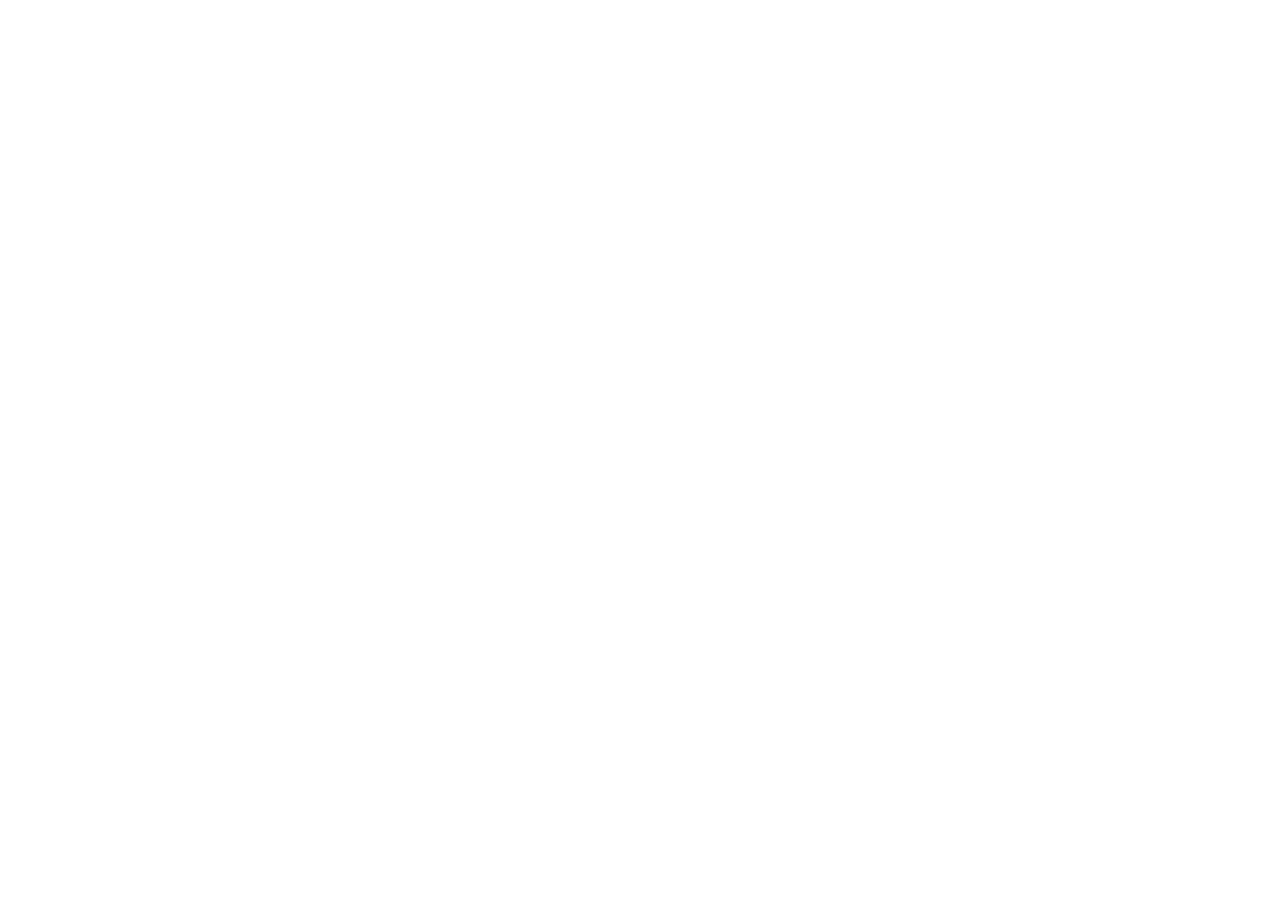
==== blog.html @ ae99dfb0 "incompleto" ====
<!DOCTYPE html>
<html>
<head>
	<meta charset="UTF-8">
	<title>Escuela de Danza</title>
	<link rel='stylesheet' type='text/css' href='http://fonts.googleapis.com/css?family=Montserrat:400,700'>
	<link rel="stylesheet" type="text/css" href="css/grid-system.css">
	<link rel="stylesheet" type="text/css" href="css/utilities.css">
	<link rel="stylesheet" type="text/css" href="css/common.css">
	<link rel="stylesheet" type="text/css" href="css/blog.css">
</head>
<body>
	<!-- Inserta tu código aqui -->
</body>
</html>
---- css/utilities.css ----
/*Global*/
*{
	font-family: "Latolight";
}

@font-face{
	font-family: LatoHeavy;
	src: url(../fonts/LatoHeavy.ttf);
}
@font-face{
	font-family:Latolight ;
	src: url(../fonts/Latolight.ttf);
}
@font-face{
	font-family: DolceVita;
	src: url(../fonts/DolceVita.ttf);
}
@font-face{
	font-family: Neoteric-Bold;
	src: url(../fonts/Neoteric-Bold.ttf);
}

/* Shortcuts */

.pd-0{
	padding: 0;
}
.pt-5{
	padding-top: 5%;
}
.pb-5{
	padding-bottom: 5%;
}
.mg-0{
	margin: 0;
}
.w-100{
	width: 100%;
}
.lh{
	line-height: 1.5;
}
.text-center{
	text-align: center;
}
.text-left{
	text-align: left;
}
.text-white{
	color: white;
}
.text-gray{
	color: rgb(83, 88, 95);
}
.text-blue{
 color: #192951;
}
.a-none-decoration{
	text-decoration: none;
}
.bg-gray{
	background-color: rgb(244, 244, 244);
}
.bg-img-block{
	background-size: cover;
	background-repeat: no-repeat;
	background-position: center;
}
---- css/common.css ----
/* Inserta tu codigo que es común para todas las páginas aqui */
---- css/blog.css ----
/* Inserta tu codigo aqui */
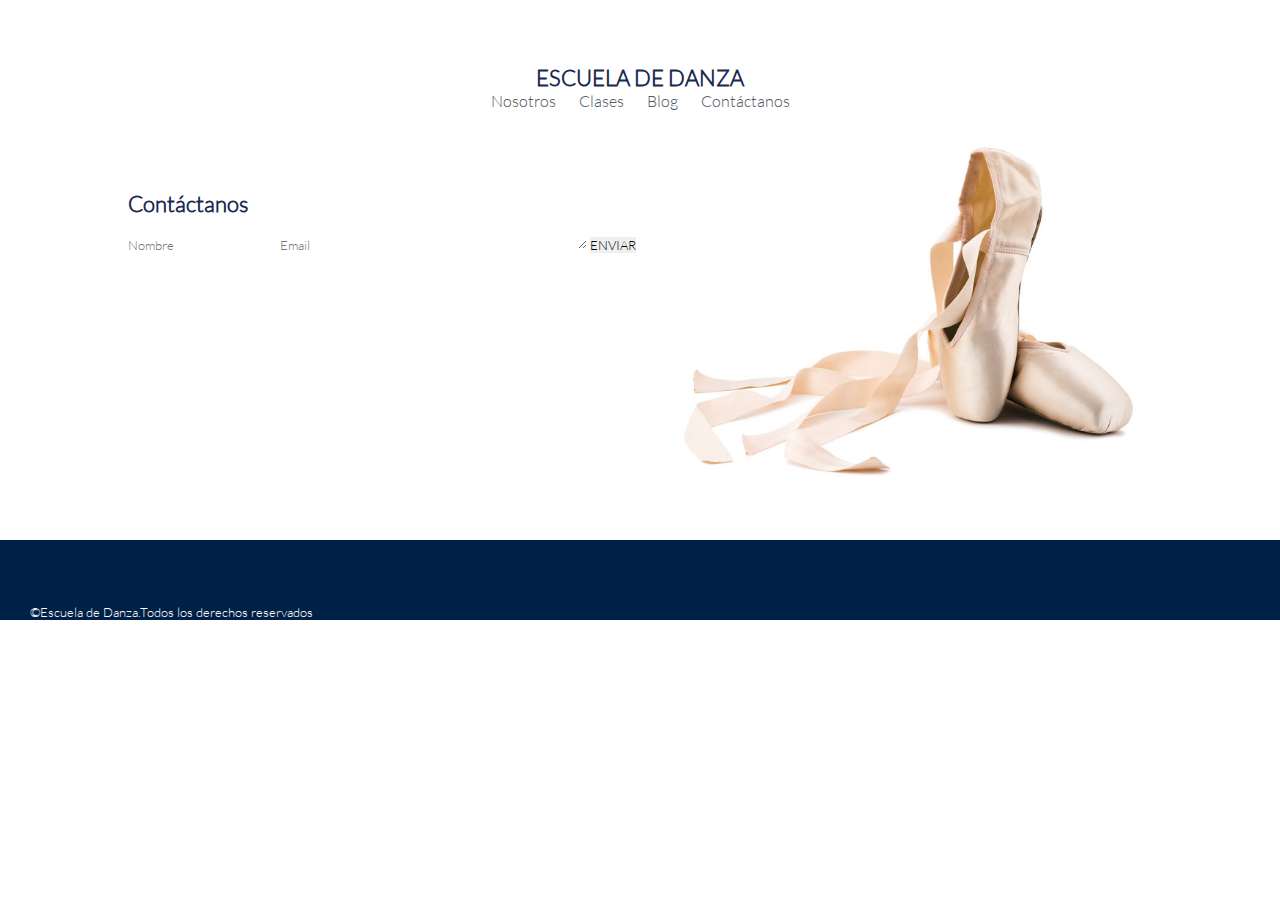
==== commit b146d3f1: "aun me falta mucho" ====
--- a/blog.html
+++ b/blog.html
@@ -3,13 +3,57 @@
 <head>
 	<meta charset="UTF-8">
 	<title>Escuela de Danza</title>
-	<link rel='stylesheet' type='text/css' href='http://fonts.googleapis.com/css?family=Montserrat:400,700'>
-	<link rel="stylesheet" type="text/css" href="css/grid-system.css">
+	<link rel='stylesheet' type='text/css' href='https://fonts.googleapis.com/css?family=Montserrat:400,700'>
+	<link rel="stylesheet" type="text/css" href="css/simplegrid.css">
 	<link rel="stylesheet" type="text/css" href="css/utilities.css">
 	<link rel="stylesheet" type="text/css" href="css/common.css">
 	<link rel="stylesheet" type="text/css" href="css/blog.css">
 </head>
 <body>
-	<!-- Inserta tu código aqui -->
+	<header>
+		<div class="container header pt-5">
+			<div class="row text-center">
+				<div class="col-12">
+					<a class="text-blue tamaño a-none-decoration" href="index.html"><strong>ESCUELA DE DANZA</strong></a>
+				</div>
+				<nav class="text-center">
+					<a class="a-none-decoration text-gray box-margin" href="nosotros.html">Nosotros</a>
+					<a class="a-none-decoration text-gray box-margin" href="clases.html">Clases</a>
+					<a class="a-none-decoration text-gray box-margin" href="blog.html">Blog</a>
+					<a class="a-none-decoration text-gray box-margin" href="#contactanos">Contáctanos</a>
+				</nav>
+			</div>
+		</div>
+	</header>
+
+
+
+
+
+<section id="contactanos">
+		<div class="container">
+		<div class="row">
+			<div class="col-6">
+				<p class="tamaño text-blue margtop textcontactanos"><strong>Contáctanos</strong></p>
+				<form action="">
+					<input type="text" name="Nombre" placeholder="Nombre">
+					<input type="text" name="correo" placeholder="Email">
+					<textarea name="mensaje" placeholder="Mensaje">
+					</textarea>
+					<input type="button" value="ENVIAR" id="boton">
+				</form>
+			</div>
+			<div class="col-6 contactanos"></div>
+		</div>
+		</div>
+	</section>
+	<footer>
+		<div class="row fondoazul">
+			<div class="col-12">
+				<p class="text-white texto1 pt-5 textofooter">©Escuela de Danza.Todos los derechos reservados</p>
+			</div>
+		</div>
+	</footer>
+
 </body>
 </html>--- a/css/simplegrid.css
+++ b/css/simplegrid.css
@@ -0,0 +1,255 @@
+/* 
+
+	Name: Simple Grid - Framework
+	Version: 1.1.1
+	Author: Przemek Galarowicz & Bartek Talar ( www.przemekgalarowicz.pl or www.intelart.pl)
+	Licenses: Simple Grid - Framework can be used in personal and commercial projects. But you can not sell as your product.
+
+*/
+
+/*
+	RESET
+*/
+* {
+	margin: 0;
+	padding: 0;
+	border: 0;
+}
+
+html, body, div, span, object, iframe,
+h1, h2, h3, h4, h5, h6, p, blockquote, pre,
+abbr, address, cite, code,
+del, dfn, em, img, ins, kbd, q, samp,
+small, strong, sub, sup, var,
+b, i,
+dl, dt, dd, ol, ul, li,
+fieldset, form, label, legend,
+table, caption, tbody, tfoot, thead, tr, th, td,
+article, aside, canvas, details, figcaption, figure, 
+footer, header, hgroup, menu, nav, section, summary,
+time, mark, audio, video {
+	outline:0;
+	font-size:100%;
+	vertical-align:baseline;
+	background:transparent;
+}
+
+article,aside,details,figcaption,figure,
+footer,header,hgroup,menu,nav,section { 
+	display:block; zoom:1;
+}
+
+a {
+	font-size:100%;
+	vertical-align:baseline;
+}
+
+img {
+	width: 100%;
+	height: auto;
+}
+
+table {
+	border-collapse:collapse;
+	border-spacing:0;
+}
+
+input, select {
+	vertical-align:middle;
+}
+
+nav ul li {
+	list-style:none;
+}
+
+
+/* **********************************************************************************
+
+	SIMPLE GRID - FRAMEWORK 
+
+************************************************************************************* */
+/*
+	sg-nav
+*/
+#sg-nav-trigger {
+	background: none;
+	border-radius: 5px;
+	border: 2px solid #c49b0b;
+	cursor: pointer;
+	width: 44px;
+	height: 40px;
+}
+#sg-nav-trigger span {
+	background: #c49b0b;
+	display: block;
+	margin: 4px auto; 
+	width: 30px;
+	height: 3px;
+}
+
+#sg-nav {
+	top: 20px;
+	left: 20px;
+	position: fixed;
+}
+#sg-nav ul {
+	background: #000;
+	border-radius: 5px;
+	padding: 20px 0;
+	display: none;
+}
+#sg-nav ul li a {
+	display: inline-block;
+	font-size: 14px;
+	color: #fff;
+	text-decoration: none;
+	padding: 10px 30px;
+}
+
+
+/*
+	Grid
+*/
+.container {
+	margin: 0 auto;
+	width: 80%;
+}
+
+.container-fluid {
+	margin: 0 auto;
+	width: 100%;
+}
+
+.row:before,
+.row:after {
+  display: table;
+  line-height: 0;
+  content: "";
+}
+
+.row:after {
+  clear: both;
+}
+
+.col-1, .col-2, .col-3, .col-4, .col-5, .col-6,
+.col-7, .col-8, .col-9, .col-10, .col-11, .col-12,
+.col-offset-1, .col-offset-2, .col-offset-3, .col-offset-4, .col-offset-5, .col-offset-6,
+.col-offset-7, .col-offset-8, .col-offset-9, .col-offset-10, .col-offset-11, .col-offset-12 {
+    float: left;
+    min-height: 1px;
+ }
+
+.box {
+	padding: 20px;
+}
+
+.box-margin {
+	margin: 0 10px 0 10px;
+}
+
+.col-1, .col-offset-1 {
+	width: 8.33333333333%;
+}
+
+.col-2, .col-offset-2 {
+	width: 16.6666666666%;
+}
+
+.col-3, .col-offset-3 {
+	width: 24.9999999999%;
+}
+
+.col-4, .col-offset-4 {
+	width: 33.3333333333%;
+}
+
+.col-5, .col-offset-5 {
+	width: 41.6666666666%;
+}
+
+.col-6, .col-offset-6 {
+	width: 49.9999999999%;
+}
+
+.col-7, .col-offset-7 {
+	width: 58.3333333333%;
+}
+
+.col-8, .col-offset-8 {
+	width: 66.6666666666%;
+}
+
+.col-9, .col-offset-9 {
+	width: 74.9999999999%;
+}
+
+.col-10, .col-offset-10 {
+	width: 83.3333333333%;
+}
+
+.col-11, .col-offset-11 {
+	width: 91.6666666666%;
+}
+
+.col-12, .col-offset-12 {
+	width: 100%;
+}
+
+@media only screen and (max-width : 768px) and (min-width : 480px) {
+	/*
+		Grid
+	*/
+	.container {
+		width: 96%;
+	}
+
+	.col-1, .col-2, .col-3, .col-5, .col-6,
+	.col-7, .col-8, .col-9, .col-10, .col-11 {
+    	width: 50%;
+ 	}
+
+ 	.col-4 {
+		width: 33.3333333333%;
+	}
+
+ 	.col-12 {
+ 		width:100%;
+ 	}
+
+ 	.col-offset-1, .col-offset-2, .col-offset-3, .col-offset-4,
+ 	.col-offset-5, .col-offset-6, .col-offset-7, .col-offset-8,
+ 	.col-offset-9, .col-offset-10, .col-offset-11, .col-offset-12 {
+ 		width: 0% !important;
+ 		display: none;
+ 	}
+
+ 	.box-margin {
+		margin: 0 10px 0 10px;
+	}
+}
+
+@media only screen and (max-width : 479px) {
+	/*
+		Grid
+	*/
+	.container {
+		width: 96%;
+	}
+
+	.col-1, .col-2, .col-3, .col-4, .col-5, .col-6,
+	.col-7, .col-8, .col-9, .col-10, .col-11, .col-12 {
+    	float: none;
+    	width: 100%;
+ 	}
+
+ 	.col-offset-1, .col-offset-2, .col-offset-3, .col-offset-4,
+ 	.col-offset-5, .col-offset-6, .col-offset-7, .col-offset-8,
+ 	.col-offset-9, .col-offset-10, .col-offset-11, .col-offset-12 {
+ 		width: 0% !important;
+ 		display: none;
+ 	}
+
+ 	.box-margin {
+		margin: 0 10px 0 10px;
+	}
+}--- a/css/common.css
+++ b/css/common.css
@@ -1 +1,44 @@
-/* Inserta tu codigo que es común para todas las páginas aqui */+/* Inserta tu codigo que es común para todas las páginas aqui */
+*{
+	box-sizing: border-box;
+}
+
+.header{
+	height: 100px;
+	margin-bottom: 40px;
+}
+
+.header .tamaño{
+	margin-bottom: 20px;
+}
+
+.texto1{
+	font-size: 13px;
+}
+
+.fondoazul{
+	background: #002147;
+}
+
+.tamaño{
+	font-size:22px;
+}
+
+.contactanos{
+	background: url(../img/shoes_!.jpg);
+	background-repeat: no-repeat;
+	background-size: contain;
+	height: 400px;
+}
+
+.textofooter{
+	margin-left: 30px;
+}
+
+.margtop{
+	margin-top:50px; 
+}
+
+.marginindex{
+	margin-top: 20px;
+}